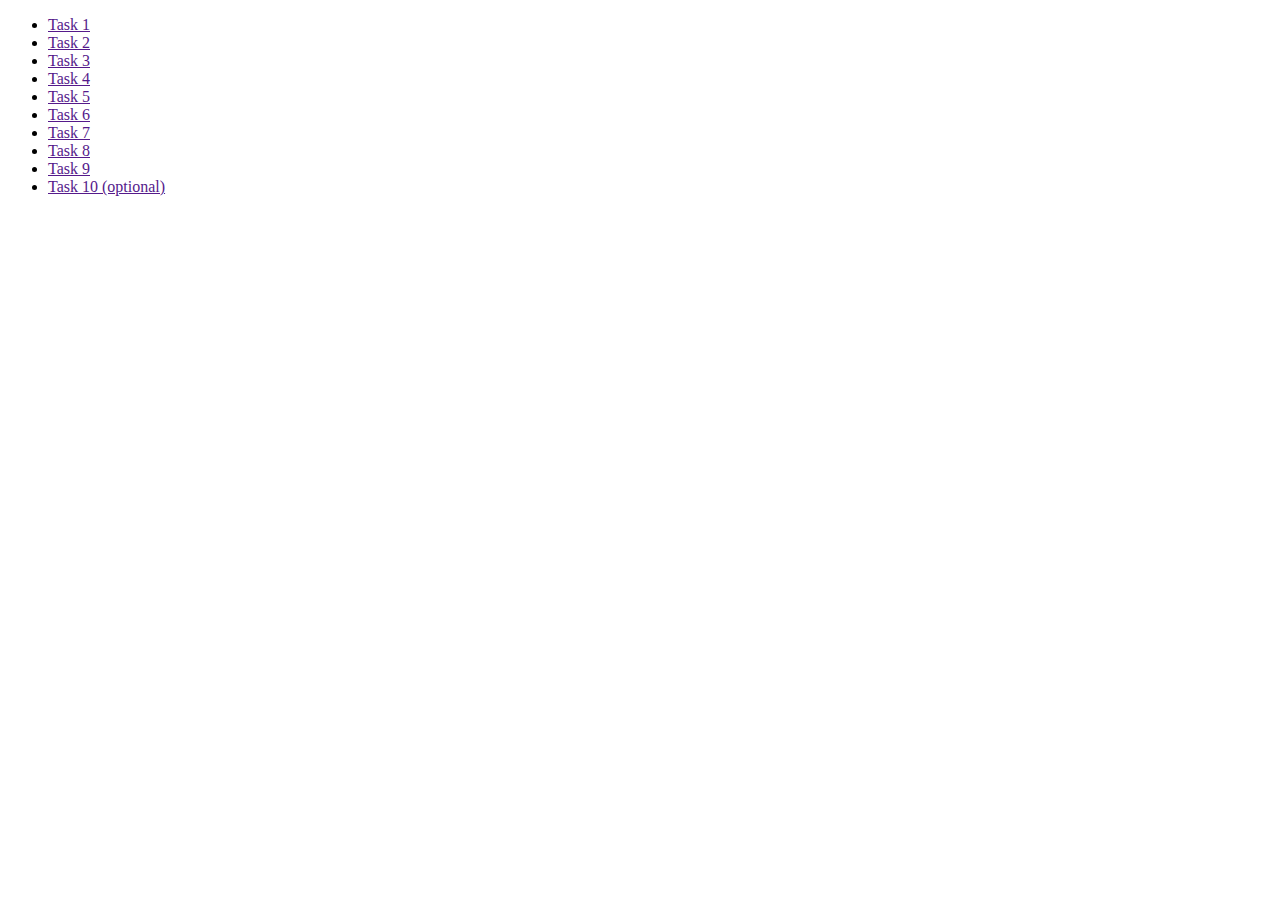
==== index.html @ fa232cef "." ====
<!DOCTYPE html>
<html lang="en">
<head>
    <meta charset="UTF-8">
    <meta http-equiv="X-UA-Compatible" content="IE=edge">
    <meta name="viewport" content="width=device-width, initial-scale=1.0">
    <title>Homework 6</title>
    <link rel="stylesheet" href="./css/common.css">
</head>
<body>
<ul>
    <li><a href="">Task 1</a></li>
    <li><a href="">Task 2</a></li>
    <li><a href="">Task 3</a></li>
    <li><a href="">Task 4</a></li>
    <li><a href="">Task 5</a></li>
    <li><a href="">Task 6</a></li>
    <li><a href="">Task 7</a></li>
    <li><a href="">Task 8</a></li>
    <li><a href="">Task 9</a></li>
    <li><a href="">Task 10 (optional)</a></li>
</ul>
</body>
</html>
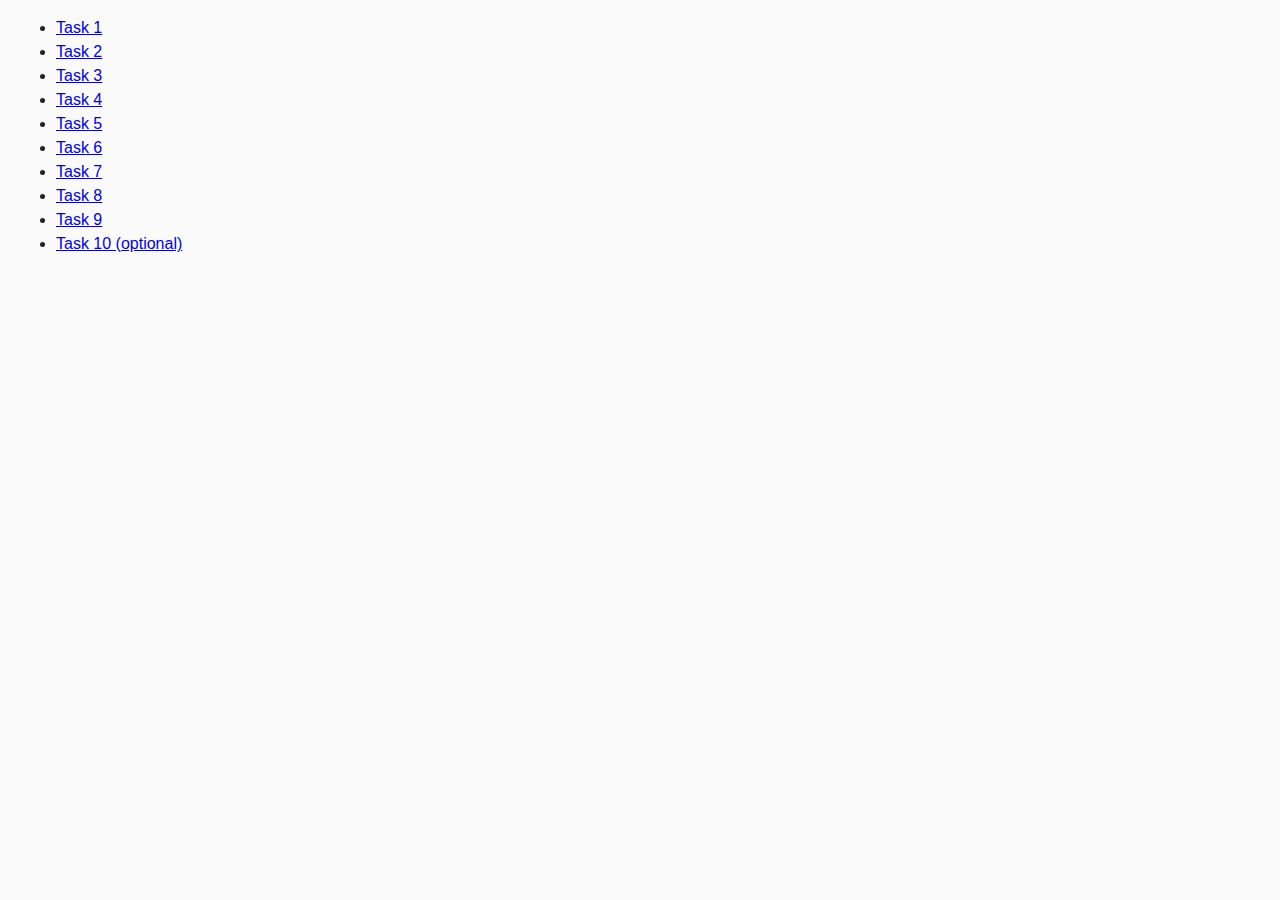
==== commit 3cb5b4a5: "Update index.html" ====
--- a/index.html
+++ b/index.html
@@ -9,16 +9,16 @@
 </head>
 <body>
 <ul>
-    <li><a href="">Task 1</a></li>
-    <li><a href="">Task 2</a></li>
-    <li><a href="">Task 3</a></li>
-    <li><a href="">Task 4</a></li>
-    <li><a href="">Task 5</a></li>
-    <li><a href="">Task 6</a></li>
-    <li><a href="">Task 7</a></li>
-    <li><a href="">Task 8</a></li>
-    <li><a href="">Task 9</a></li>
-    <li><a href="">Task 10 (optional)</a></li>
+    <li><a href="task-01.html">Task 1</a></li>
+    <li><a href="task-02.html">Task 2</a></li>
+    <li><a href="task-03.html">Task 3</a></li>
+    <li><a href="task-04.html">Task 4</a></li>
+    <li><a href="task-05.html">Task 5</a></li>
+    <li><a href="task-06.html">Task 6</a></li>
+    <li><a href="task-07.html">Task 7</a></li>
+    <li><a href="task-08.html">Task 8</a></li>
+    <li><a href="task-09.html">Task 9</a></li>
+    <li><a href="task-10.html">Task 10 (optional)</a></li>
 </ul>
 </body>
 </html>--- a/css/common.css
+++ b/css/common.css
@@ -0,0 +1,43 @@
+* {
+    box-sizing: border-box;
+}
+
+body {
+    margin: 16px;
+    font-family: -apple-system, BlinkMacSystemFont, 'Segoe UI', Roboto, Oxygen, Ubuntu, Cantarell, 'Open Sans', 'Helvetica Neue', sans-serif;
+    -webkit-font-smoothing: antialiased;
+    -moz-osx-font-smoothing: grayscale;
+    background-color: #fafafa;
+    color: #212121;
+    line-height: 1.5;
+}
+
+input {
+    padding: 8px;
+    font: inherit;
+}
+
+button {
+    padding: 8px;
+    cursor: pointer;
+}
+
+
+
+.gallery_list-item {
+    list-style: none;
+}
+
+img {
+    display: block;
+    max-width: 100%;
+    height: auto;
+}
+
+.gallery {
+    display: flex;
+    align-items: center;
+    background-color: rgb(223, 223, 223);
+    gap: 20px;
+    padding: 50px;
+}